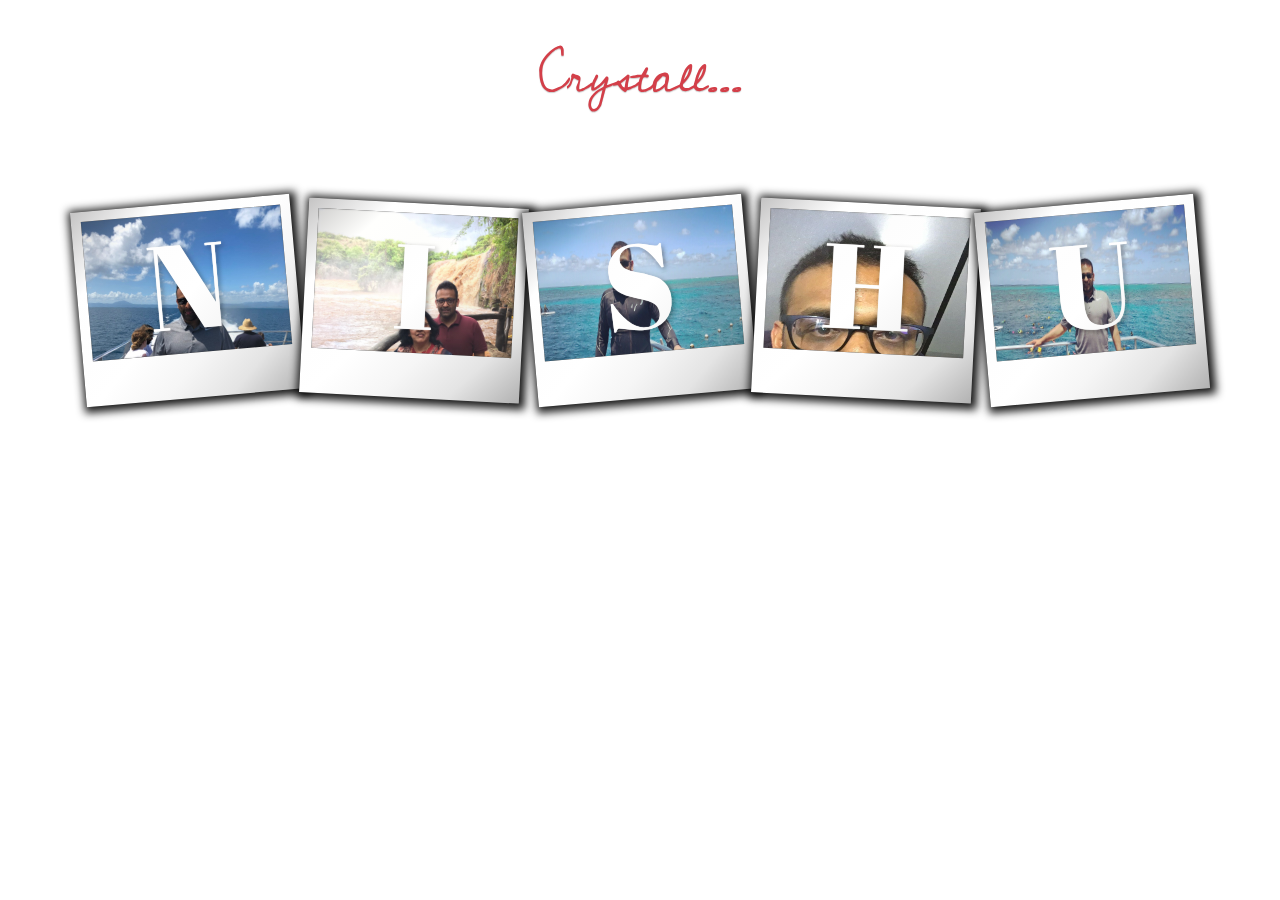
==== index.html @ 06dec1f5 "first commit" ====
<!doctype html>
<html class="no-js" lang="en" dir="ltr">
  <head>
    <meta charset="utf-8">
    <meta http-equiv="x-ua-compatible" content="ie=edge">
    <meta name="viewport" content="width=device-width, initial-scale=1.0">
    <title>Crystal</title>
    <link rel="stylesheet" href="csss.css">
<link href='https://fonts.googleapis.com/css?family=Lancelot|Abril+Fatface' rel='stylesheet' type='text/css' />
   

       <link href='https://fonts.googleapis.com/css?family=Over+the+Rainbow' rel='stylesheet' type='text/css'>
<link href="https://fonts.googleapis.com/css?family=Cedarville+Cursive" rel="stylesheet">


  </head>
 
   
    <body>
       
       
        <div class="container">
            <h1>Crystall...</h1>
            <div id="letter-container" class="letter-container">
				<h2><a href="#">NISHU</a></h2>
			</div>
			
			
			<div class="content">
          <h3><a href="babe.html">Next </a></h3>

			</div>
			
			

			
			<script type="text/javascript" src="https://ajax.googleapis.com/ajax/libs/jquery/1.7.1/jquery.min.js"></script>
			<script type="text/javascript" src="js/jquery.lettering.js"></script>
			<script type="text/javascript">
				$(function() {
					$("#letter-container h2 a").lettering();
				});
			</script>
        </div>
    
        




    
    
           <script src="javas.js"></script>


   
  </body>
</html>
---- csss.css ----
/* CSS reset */
body,div,dl,dt,dd,ul,ol,li,h1,h2,h3,h4,h5,h6,pre,form,fieldset,input,textarea,p,blockquote,th,td { 
	margin:0;
	padding:0;
}
html,body {
	margin:0;
	padding:0;
    background: white;
}
table {
	border-collapse:collapse;
	border-spacing:0;
}
fieldset,img { 
	border:0;
}
input{
	border:1px solid #b0b0b0;
	padding:3px 5px 4px;
	color:#979797;
	width:190px;
}
address,caption,cite,code,dfn,th,var {
	font-style:normal;
	font-weight:normal;
}
ol,ul {
	list-style:none;
}
caption,th {
	text-align:left;
}
h1,h2,h3,h4,h5,h6 {
	font-size:100%;
	font-weight:normal;
}
q:before,q:after {
	content:'';
}
abbr,acronym { border:0;
}
/******/
@import url('reset.css');

/* General Demo Style */
body{
	background: #fff;
	color: rgba(255,255,255,0.8);   
font-family: cedarville cursive;
    font-size: 15px;
}
a{
	color: #fff;
	text-decoration: none;
}
.clr{
	clear: both;
}
h1{
	font-size: 50px;
    color: #D33F49;
	position:relative;
	font-weight: 400;
	text-shadow: 0px 1px 1px rgba(0,0,0,0.2);
    padding: 30px 30px 15px 30px;
	margin: 0px 40px 20px 40px;
    text-align: center;
    font-family: cedarville cursive;

}
h1 a{
    font-size: 30px;
    color: #D33F49;
	position:relative;
	font-weight: 400;
	text-shadow: 0px 1px 1px rgba(0,0,0,0.2);
    padding: 30px 30px 15px 30px;
	margin: 0px 40px 20px 40px;
    text-align: left;
    font-family: cedarville cursive;

    
}
h1 span{

}
.content{
	width: 550px;
	padding: 25px;
	margin: 0 auto;
}
.content p{
	text-shadow: 0px 1px 1px rgba(0,0,0,0.2);
	font-size: 20px;
	line-height: 30px;
	text-align: center;
	padding: 10px;
}
/* Header Style */
.header{
font-family: cedarville cursive;
    line-height: 24px;
	font-size: 11px;
	background: #fff;
	opacity: 0.9;
	text-transform: uppercase;
	z-index: 9999;
	position: relative;
	-moz-box-shadow: 1px 0px 2px #000;
	-webkit-box-shadow: 1px 0px 2px #000;
	box-shadow: 1px 0px 2px #000;
}
.header a{
	padding: 0px 10px;
	letter-spacing: 1px;
	color: #ddd;
	display: block;
	float: left;
}
.header a:hover{
	color: #fff;
}
.header span.right{
	float: right;
}
.header span.right a{
	float: none;
	display: inline;
}
p.demos{
    position:relative;
    z-index: 1000;
    text-align:center;
}
p.demos a{
    display: inline-block;
	padding: 2px 4px;
	background: #fff;
	color: #777;
font-family: cedarville cursive;	text-transform: uppercase;
	font-size: 11px;
	box-shadow: 1px 1px 4px rgba(0,0,0,0.2);
	-webkit-transition: all 0.2s linear;
	-moz-transition: all 0.2s linear;
	-o-transition: all 0.2s linear;
	-ms-transition: all 0.2s linear;
	transition: all 0.2s linear;
}
p.demos a:hover{
    color: #fff;
	background: #fff;
}
p.demos a.current-demo,
p.demos a.current-demo:hover{
    font-weight: bold;
	background: #fff;
	color: #333;
}
/******/




body{
	background: #fff url(../images/black_linen.jpg) repeat top left;
	font-family: 'Lancelot', Arial, sans-serif;
}
.letter-container{
	border-bottom: 1px dashed rgba(255,255,255,0.1);
	border-top: 1px dashed rgba(255,255,255,0.1);
	margin: 20px;
	padding: 40px 10px;
	font-family: 'Abril Fatface', Arial, sans-serif;
}
.letter-container h2{
	text-align: center;
}
.letter-container h2 a{
	text-align: center;
	padding: 20px;
	text-transform: uppercase;
}
.letter-container h2 a span{
	display: inline-block;
	position: relative;
	width: 200px;
	height: 140px;
	background: #000;
	line-height: 140px;
	font-size: 120px;
	margin: 3px;
	background-position: 50% 0%;
	background-size: 200px 267px;
	color: #fff;
	text-shadow: 0px 0px 1px #fff, 2px 2px 5px rgba(0,0,0,0.4);
	border-color: #fff;
	border-style: solid;
	border-width: 10px 10px 45px 10px;
	-webkit-box-shadow: 2px 2px 8px 4px rgba(0,0,0,0.9), 0px 0px 2px rgba(0,0,0,0.2) inset;
	-moz-box-shadow: 2px 2px 8px 4px rgba(0,0,0,0.9), 0px 0px 2px rgba(0,0,0,0.2) inset;
	box-shadow: 2px 2px 8px 4px rgba(0,0,0,0.9), 0px 0px 2px rgba(0,0,0,0.2) inset;
	-webkit-transition: all 0.3s ease-in-out;
	-moz-transition: all 0.3s ease-in-out;
	-o-transition: all 0.3s ease-in-out;
	-ms-transition: all 0.3s ease-in-out;
	transition: all 0.3s ease-in-out;
}
.letter-container h2 a span:before{
	content:'';
	position: absolute;
	width: 220px;
	height: 195px;
	top: -10px;
	left: -10px;
	background: transparent;
	background: -moz-linear-gradient(-45deg, rgba(14,14,14,0.32) 0%, rgba(127,127,127,0.21) 18%, rgba(170,170,170,0.11) 34%, rgba(201,201,201,0) 51%, rgba(242,242,242,0.1) 66%, rgba(255,255,255,0.18) 79%, rgba(71,69,69,0.32) 100%);
	background: -webkit-gradient(linear, left top, right bottom, color-stop(0%,rgba(14,14,14,0.32)), color-stop(18%,rgba(127,127,127,0.21)), color-stop(34%,rgba(170,170,170,0.11)), color-stop(51%,rgba(201,201,201,0)), color-stop(66%,rgba(242,242,242,0.1)), color-stop(79%,rgba(255,255,255,0.18)), color-stop(100%,rgba(71,69,69,0.32)));
	background: -webkit-linear-gradient(-45deg, rgba(14,14,14,0.32) 0%,rgba(127,127,127,0.21) 18%,rgba(170,170,170,0.11) 34%,rgba(201,201,201,0) 51%,rgba(242,242,242,0.1) 66%,rgba(255,255,255,0.18) 79%,rgba(71,69,69,0.32) 100%);
	background: -o-linear-gradient(-45deg, rgba(14,14,14,0.32) 0%,rgba(127,127,127,0.21) 18%,rgba(170,170,170,0.11) 34%,rgba(201,201,201,0) 51%,rgba(242,242,242,0.1) 66%,rgba(255,255,255,0.18) 79%,rgba(71,69,69,0.32) 100%);
	background: -ms-linear-gradient(-45deg, rgba(14,14,14,0.32) 0%,rgba(127,127,127,0.21) 18%,rgba(170,170,170,0.11) 34%,rgba(201,201,201,0) 51%,rgba(242,242,242,0.1) 66%,rgba(255,255,255,0.18) 79%,rgba(71,69,69,0.32) 100%);
	background: linear-gradient(-45deg, rgba(14,14,14,0.32) 0%,rgba(127,127,127,0.21) 18%,rgba(170,170,170,0.11) 34%,rgba(201,201,201,0) 51%,rgba(242,242,242,0.1) 66%,rgba(255,255,255,0.18) 79%,rgba(71,69,69,0.32) 100%);
	filter: progid:DXImageTransform.Microsoft.gradient( startColorstr='#520e0e0e', endColorstr='#52474545',GradientType=1 );
}
.letter-container h2 a span:nth-child(even){
	-webkit-transform: rotate(3deg) translateZ(0);
	-moz-transform: rotate(3deg);
	-o-transform: rotate(3deg);
	-ms-transform: rotate(3deg);
	transform: rotate(3deg);
}
.letter-container h2 a span:nth-child(odd){
	-webkit-transform: rotate(-5deg) translateZ(0);
	-moz-transform: rotate(-5deg);
	-o-transform: rotate(-5deg);
	-ms-transform: rotate(-5deg);
	transform: rotate(-5deg);
}
.letter-container span.char1{
	background-image: url(img/chill.jpeg);
}
.letter-container span.char2{
	background-image: url(img/ndum.jpeg);
}
.letter-container span.char3{
	background-image: url(img/sexy.jpeg);
}
.letter-container span.char4{
	background-image: url(img/face.jpeg);
}
.letter-container span.char5{
	background-image: url(img/macolor.jpeg);
}
.letter-container h2 a:hover span:nth-child(even){
	-webkit-transform: scale(0.9) rotate(-5deg) translateZ(0);
	-moz-transform: scale(0.9) rotate(-5deg);
	-o-transform: scale(0.9) rotate(-5deg);
	-ms-transform: scale(0.9) rotate(-5deg);
	transform: scale(0.9) rotate(-5deg);
}
.letter-container h2 a:hover span:nth-child(odd){
	-webkit-transform: scale(0.9) rotate(3deg) translateZ(0);
	-moz-transform: scale(0.9) rotate(3deg);
	-o-transform: scale(0.9) rotate(3deg);
	ms-transform: scale(0.9) rotate(3deg);
	transform: scale(0.9) rotate(3deg);
}
.letter-container h2 a span:nth-child(even):hover,
.letter-container h2 a span:nth-child(odd):hover{
	-webkit-animation: moveImg 9s linear infinite forwards;
	-moz-animation: moveImg 9s linear infinite forwards;
	-o-animation: moveImg 9s linear infinite forwards;
	-ms-animation: moveImg 9s linear infinite forwards;
	animation: moveImg 9s linear infinite forwards;
	color: rgba(255,255,255,0.4);
	text-shadow:0px 0px 5px rgba(0,0,0,0.1);
	-webkit-transform: scale(1.1);
	-moz-transform: scale(1.1);
	-o-transform: scale(1.1);
	-ms-transform: scale(1.1);
	transform: scale(1.1);
	z-index: 10;
	-moz-box-shadow: 2px 2px 20px 4px rgba(0,0,0,0.6), 0px 0px 2px rgba(0,0,0,0.2) inset;
	-webkit-box-shadow: 2px 2px 20px 4px rgba(0,0,0,0.6), 0px 0px 2px rgba(0,0,0,0.2) inset;
	box-shadow: 2px 2px 20px 4px rgba(0,0,0,0.6), 0px 0px 2px rgba(0,0,0,0.2) inset;
}
@-webkit-keyframes moveImg {
    0%{ 
		background-position: 50% 0%;
	}
	50%{
		background-position: 50% 100%;
	}
	100%{
		background-position: 50% 0%;
	}
}
@-moz-keyframes moveImg {
    0%{ 
		background-position: 50% 0%;
	}
	50%{
		background-position: 50% 100%;
	}
	100%{
		background-position: 50% 0%;
	}
}
@keyframes moveImg {
    0%{ 
		background-position: 50% 0%;
	}
	50%{
		background-position: 50% 100%;
	}
	100%{
		background-position: 50% 0%;
	}
}
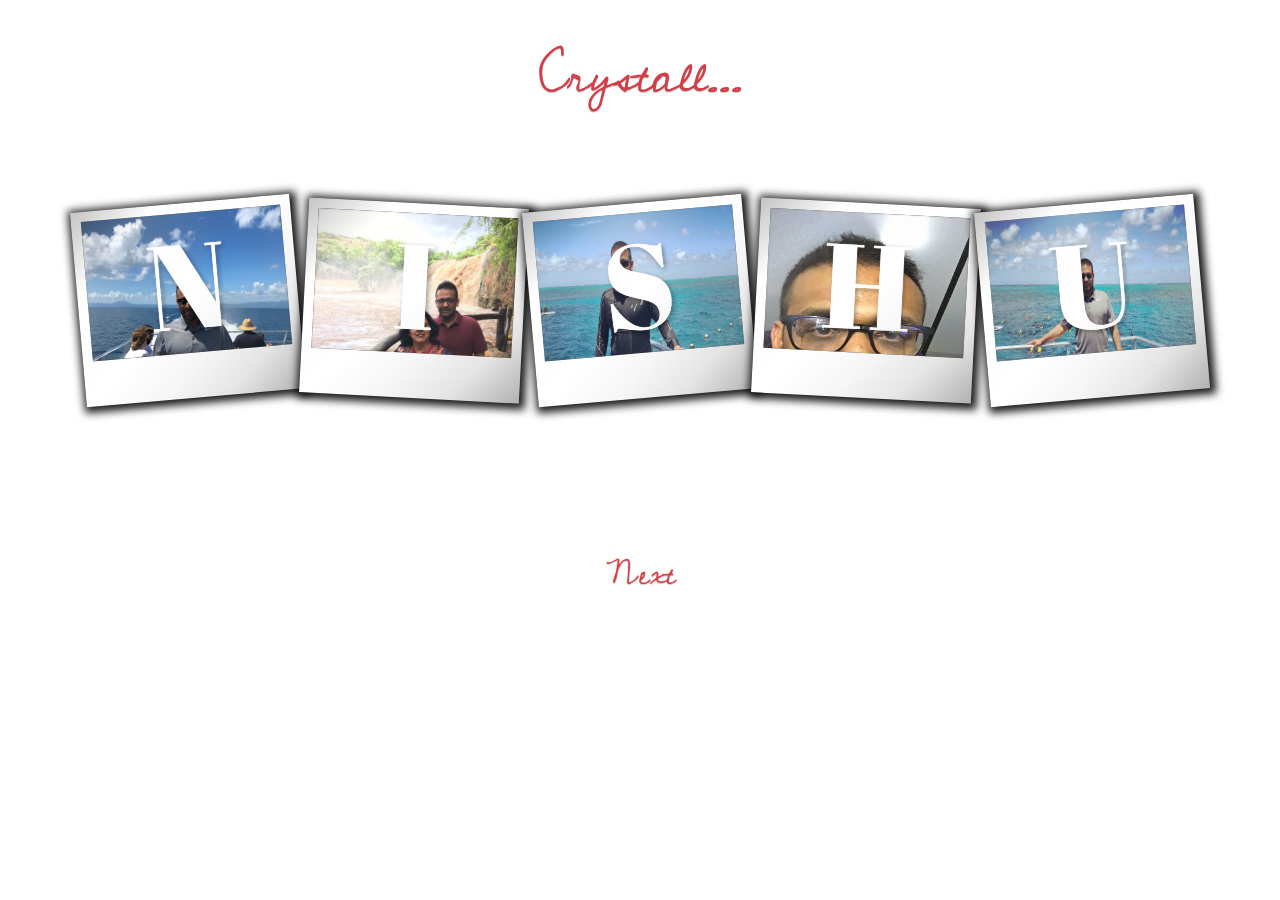
==== commit 04d77453: "links" ====
--- a/index.html
+++ b/index.html
@@ -27,7 +27,7 @@
 			
 			
 			<div class="content">
-          <h3><a href="babe.html">Next </a></h3>
+          <h1><a href="babe.html">Next</a></h1>
 
 			</div>
 			
--- a/csss.css
+++ b/csss.css
@@ -86,9 +86,15 @@
 
 }
 .content{
-	width: 550px;
-	padding: 25px;
-	margin: 0 auto;
+	 font-size: 30px;
+    color: #D33F49;
+	position:relative;
+	font-weight: 400;
+	text-shadow: 0px 1px 1px rgba(0,0,0,0.2);
+    padding: 30px 30px 15px 30px;
+	margin: 0px 40px 20px 40px;
+    text-align: left;
+    font-family: cedarville cursive;
 }
 .content p{
 	text-shadow: 0px 1px 1px rgba(0,0,0,0.2);
